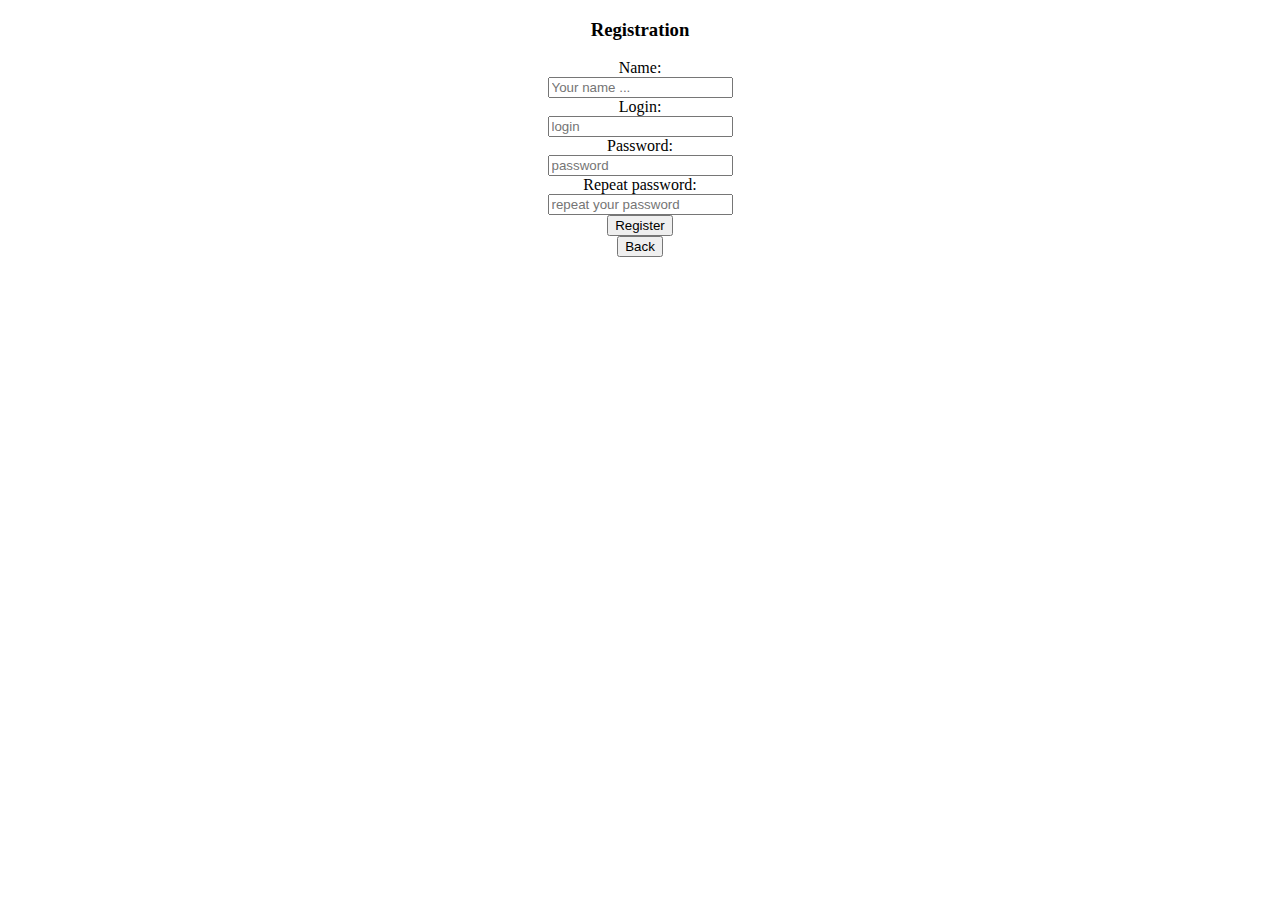
==== src/main/resources/templates/registration.html @ 2478a6b4 "first commit" ====
<!DOCTYPE html>
<html lang="en">
<head>
    <meta charset="UTF-8">
    <title>Registration</title>
</head>
<body>
    <h3 align="center">Registration</h3>
    <div class="container" align="center">
        Name:<br/>
        <input type="text" name="name" placeholder="Your name ..."><br/>
        Login:<br/>
        <input type="text" name="login" placeholder="login"><br/>
        Password:<br/>
        <input type="password" name="password" placeholder="password"><br/>
        Repeat password:<br/>
        <input type="password" name="reppass" placeholder="repeat your password"><br/>
        <form>
            <input type="submit" value="Register" size="4"/>
        </form>
        <form th:action="@{/}">
            <input type="submit" value="Back" size="4"/>
        </form>
    </div>
</body>
</html>
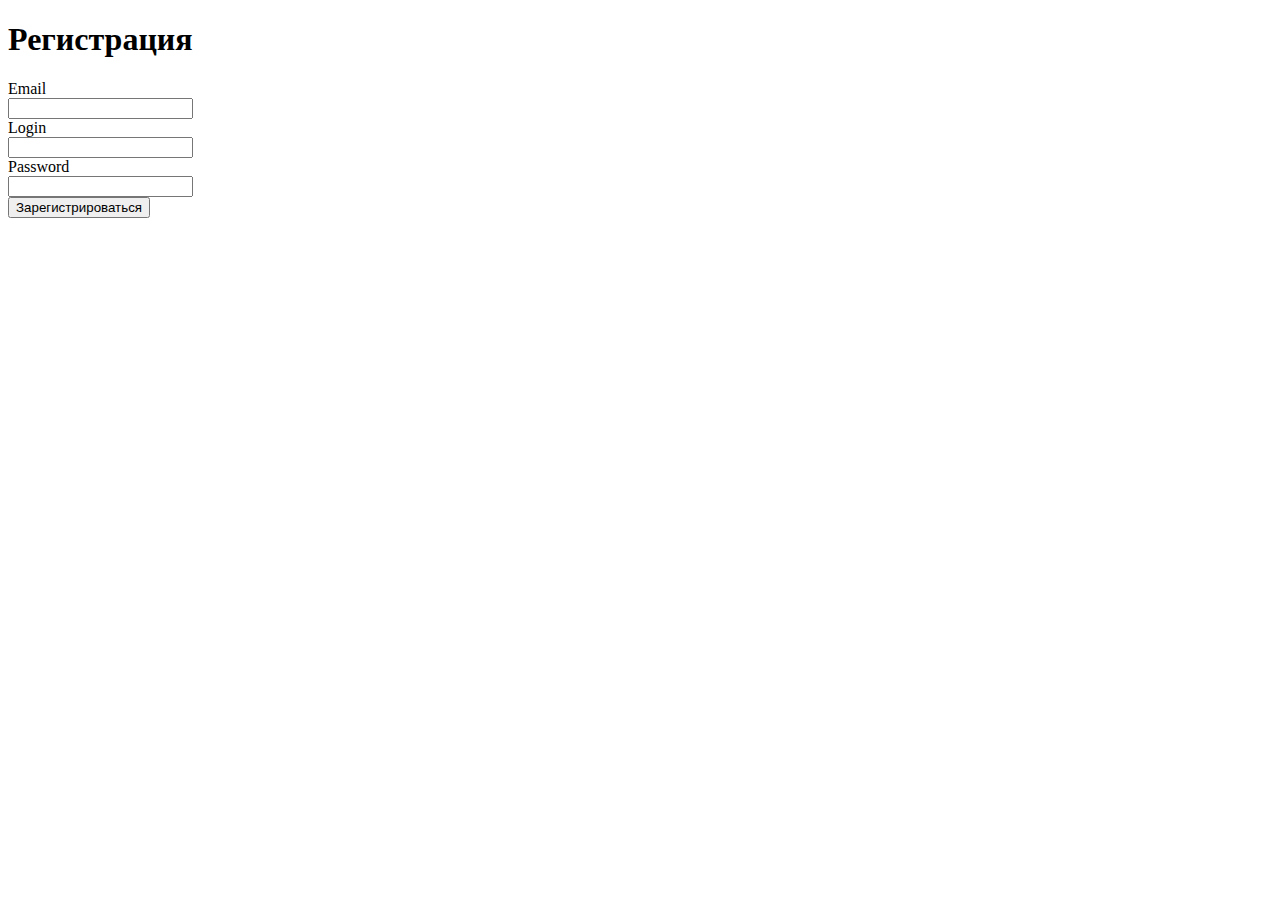
==== commit 03558d43: "Tables and views" ====
--- a/src/main/resources/templates/registration.html
+++ b/src/main/resources/templates/registration.html
@@ -2,25 +2,44 @@
 <html lang="en">
 <head>
     <meta charset="UTF-8">
-    <title>Registration</title>
+    <title>Регистрация</title>
+    <link rel="stylesheet" type="text/css" th:href="@{/css/style.css}">
+    <link rel="icon" type="image/png" sizes="32x32" href="https://static.preply.com/images/new/favicons/favicon-32x32.png">
+    <link rel="icon" type="image/png" sizes="16x16" href="https://static.preply.com/images/new/favicons/favicon-16x16.png">
 </head>
 <body>
-    <h3 align="center">Registration</h3>
-    <div class="container" align="center">
-        Name:<br/>
-        <input type="text" name="name" placeholder="Your name ..."><br/>
-        Login:<br/>
-        <input type="text" name="login" placeholder="login"><br/>
-        Password:<br/>
-        <input type="password" name="password" placeholder="password"><br/>
-        Repeat password:<br/>
-        <input type="password" name="reppass" placeholder="repeat your password"><br/>
-        <form>
-            <input type="submit" value="Register" size="4"/>
-        </form>
-        <form th:action="@{/}">
-            <input type="submit" value="Back" size="4"/>
+<div class="Block Block--login" id="login_form">
+    <div class="B_inner">
+        <h1 class="B_inner__registration">Регистрация</h1>
+        <form th:action="@{/registration/newuser}" method="post">
+            <div class="formTable">
+                <div class="formTable__row">
+                    <label class="titleForm">Email</label>
+                    <div class="iMess signUpInp">
+                        <input type="text" name="email">
+                    </div>
+                </div>
+                <div class="formTable__row">
+                    <label class="titleForm">Login</label>
+                    <div class="iMess signUpInp">
+                        <input type="text" name="login">
+                    </div>
+                </div>
+                <div class="formTable__row">
+                    <label class="titleForm">Password</label>
+                    <div class="iMess signUpInp">
+                        <input type="password" name="password">
+                    </div>
+                </div>
+                <div class="formTable__row">
+                    <div class="b-migration-wrap">
+                        <input type="submit" class="btn btn--success btn--l btn--block" value="Зарегистрироваться">
+                    </div>
+                </div>
+            </div>
         </form>
     </div>
+</div>
+</div>
 </body>
 </html>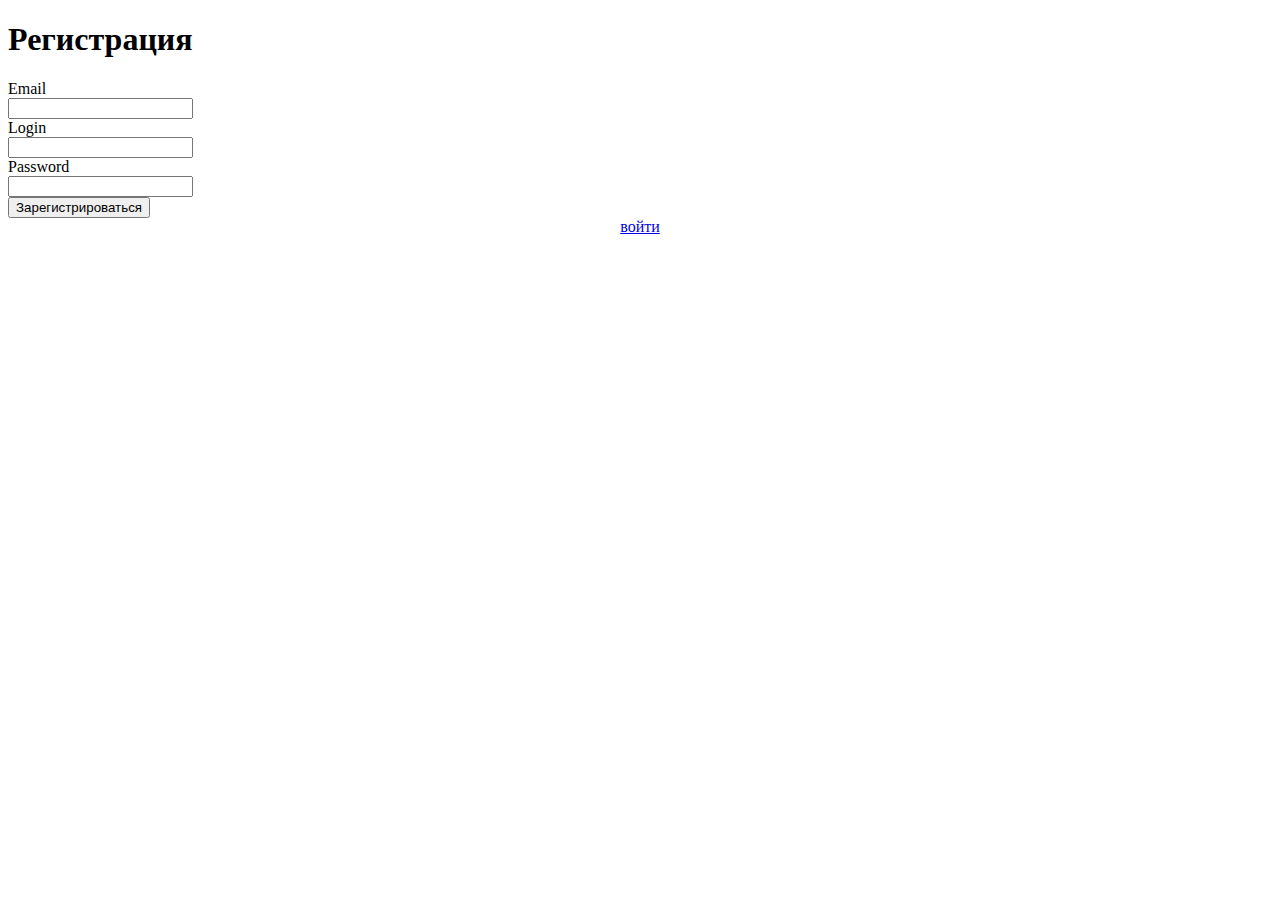
==== commit ec2e7e41: "refactoring" ====
--- a/src/main/resources/templates/registration.html
+++ b/src/main/resources/templates/registration.html
@@ -4,6 +4,9 @@
     <meta charset="UTF-8">
     <title>Регистрация</title>
     <link rel="stylesheet" type="text/css" th:href="@{/css/style.css}">
+    <script th:src="@{/js/api/projectApi.js}"></script>
+    <script th:src="@{/js/api/userProjectApi.js}"></script>
+    <script th:src="@{/js/general.js}"></script>
     <link rel="icon" type="image/png" sizes="32x32" href="https://static.preply.com/images/new/favicons/favicon-32x32.png">
     <link rel="icon" type="image/png" sizes="16x16" href="https://static.preply.com/images/new/favicons/favicon-16x16.png">
 </head>
@@ -11,33 +14,35 @@
 <div class="Block Block--login" id="login_form">
     <div class="B_inner">
         <h1 class="B_inner__registration">Регистрация</h1>
-        <form th:action="@{/registration/newuser}" method="post">
             <div class="formTable">
                 <div class="formTable__row">
                     <label class="titleForm">Email</label>
                     <div class="iMess signUpInp">
-                        <input type="text" name="email">
+                        <input type="text" name="email" id="email">
                     </div>
                 </div>
                 <div class="formTable__row">
                     <label class="titleForm">Login</label>
                     <div class="iMess signUpInp">
-                        <input type="text" name="login">
+                        <input type="text" name="login" id="login">
                     </div>
                 </div>
                 <div class="formTable__row">
                     <label class="titleForm">Password</label>
                     <div class="iMess signUpInp">
-                        <input type="password" name="password">
+                        <input type="password" name="password" id="password">
                     </div>
                 </div>
                 <div class="formTable__row">
                     <div class="b-migration-wrap">
-                        <input type="submit" class="btn btn--success btn--l btn--block" value="Зарегистрироваться">
+                        <button class="btn btn--success btn--l btn--block" onclick="reg()">Зарегистрироваться</button><br>
                     </div>
                 </div>
+                <div align="center">
+                    <a class="btn btn--success btn--l btn--block" href="/">войти</a><br>
+                    <div id="message"></div>
+                </div>
             </div>
-        </form>
     </div>
 </div>
 </div>
